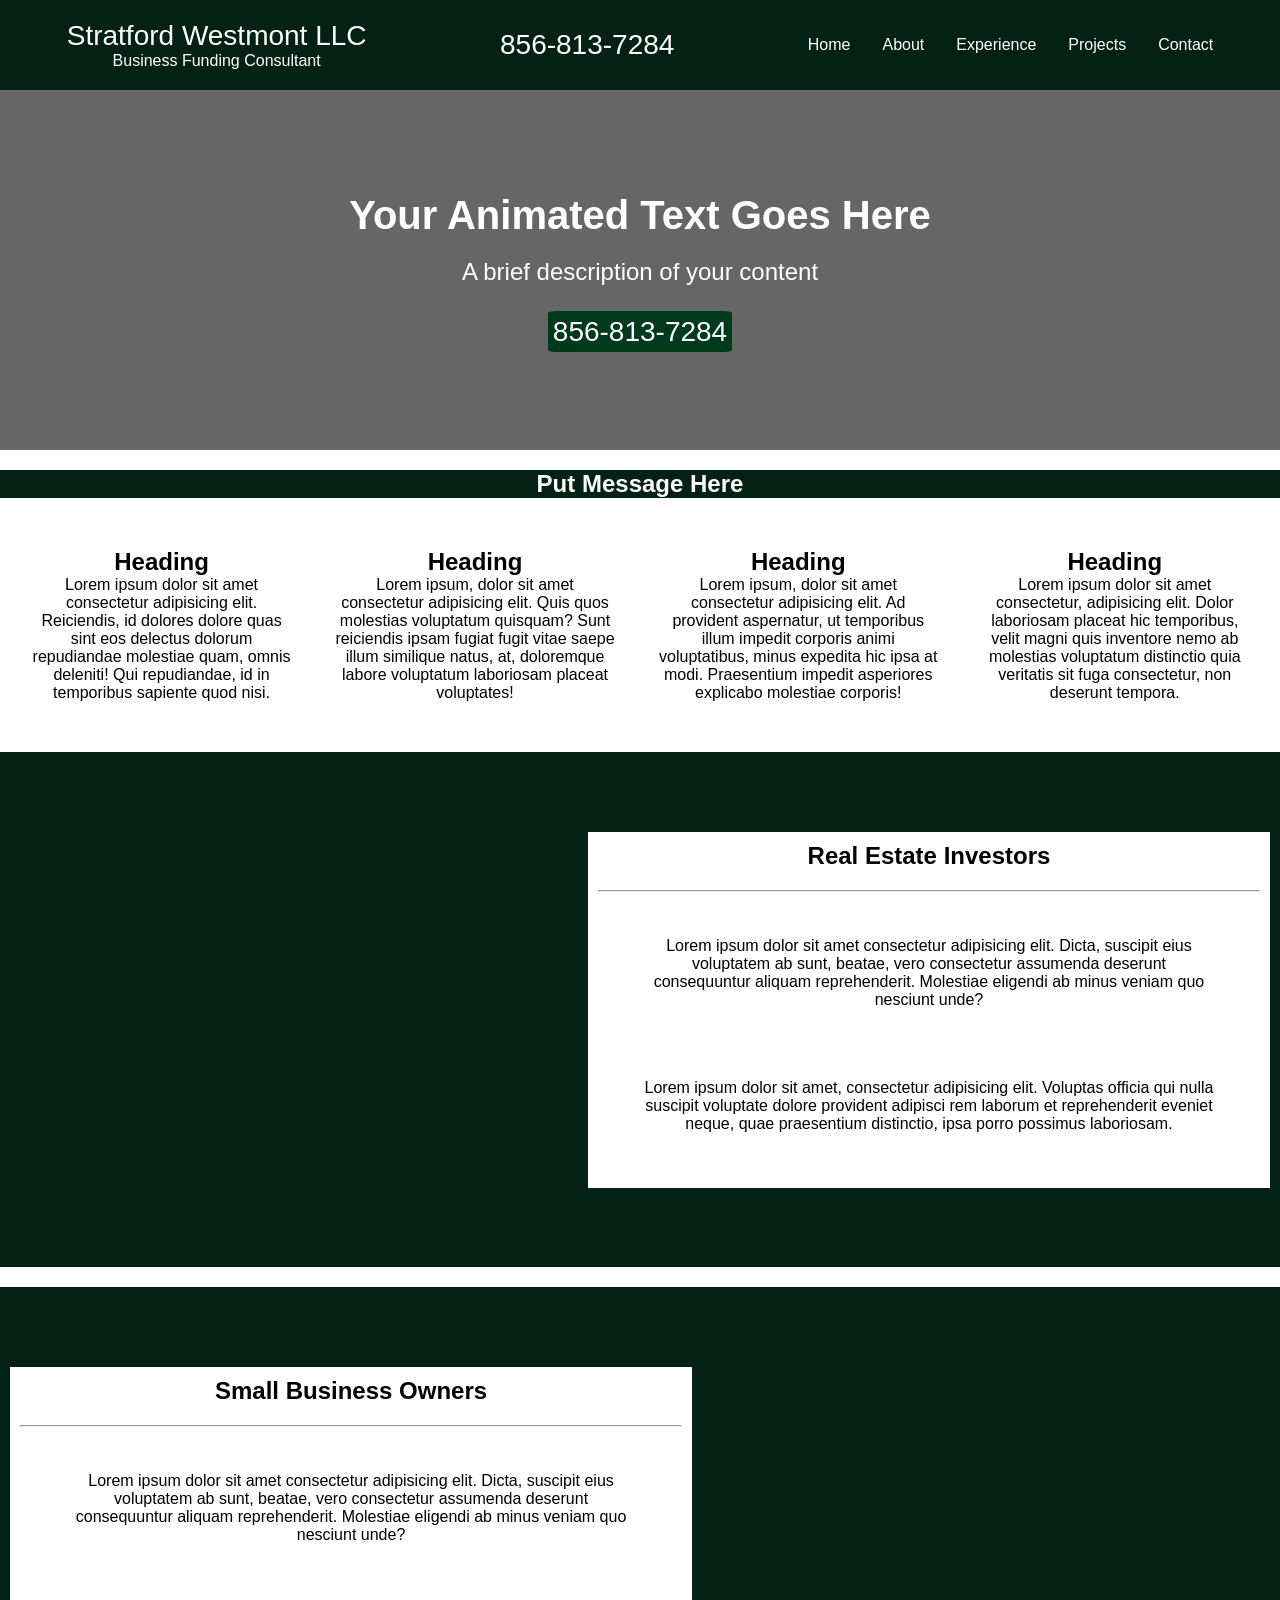
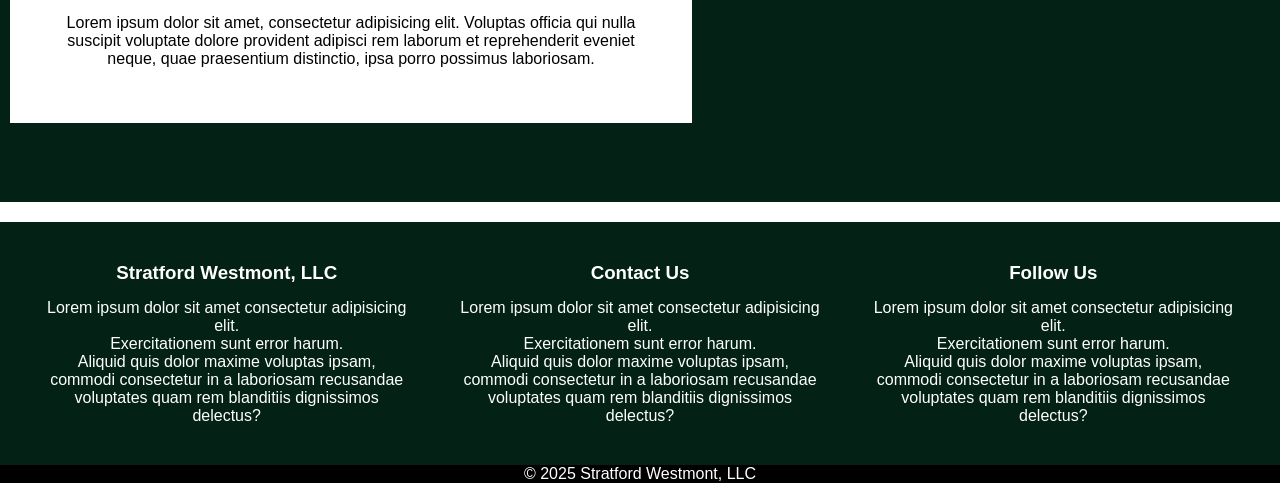
==== index.html @ 21838e84 "Added new sections and files" ====
<!DOCTYPE html>
<html lang="en">
<head>
    <meta charset="UTF-8">
    <meta name="viewport" content="width=device-width, initial-scale=1.0">
    <meta http-equiv="Content-Type" content="text/html; charset=utf-8">
    <meta name="description" content="">
    <link rel="stylesheet" href="css/hamburger.css">
    <link rel="stylesheet" href="css/style.css">
    <link rel="stylesheet" href="css/media.css">
    <title>Stratford Westmont</title>  
</head>
<body>
    <nav id="desktop-nav" class="top-nav">           
        <div class="logo">
            <a href="index.html">Stratford Westmont LLC<br>
            <span class="tagline">Business Funding Consultant</span></a>
        </div>
        <div class="top-nav-phone">856-813-7284</div>
        <div class="navigation-position">
            <ul class="nav-links">
                <li><a href="index.html">Home</a></li>
                <li><a href="#about">About</a></li>
                <li><a href="#experience">Experience</a></li>
                <li><a href="#projects">Projects</a></li>
                <li><a href="contact.html">Contact</a></li>
            </ul>
        </div>  
    </nav>
    <nav id="hamburger-nav">
        <div class="logo"><a href="index.html">Stratford Westmont</a></div>
        <div class="hamburger-menu">
            <div class="hamburger-icon" onclick="toggleMenu()">
                <span></span>
                <span></span>
                <span></span>
            </div>
            <div class="menu-links">
                <li><a href="index.html" onclick="toggleMenu()">Home</a></li>
                <li><a href="#about" onclick="toggleMenu()">About</a></li>
                <li><a href="#experience" onclick="toggleMenu()">Experience</a></li>
                <li><a href="#projects" onclick="toggleMenu()">Projects</a></li>
                <li><a href="contact.html" onclick="toggleMenu()">Contact</a></li>
            </div>
        </div>
    </nav>
    <header class="hero">
        <div class="hero-content">
            <h1 class="hero-title">Your Animated Text Goes Here</h1>
            <p class="hero-subtitle">A brief description of your content</p>
            <a href="#" class="hero-phone">856-813-7284</a>
        </div>
    </header>
    <section>

        <!--TODO: Build Content Here-->

        <div class="main-head">
            <h1>Put Message Here</h1>
        </div>
        
        <div class="top-container">
            <div class="top-card"><h2>Heading</h2>Lorem ipsum dolor sit amet consectetur adipisicing elit. Reiciendis, id dolores dolore quas sint eos delectus dolorum repudiandae molestiae quam, omnis deleniti! Qui repudiandae, id in temporibus sapiente quod nisi.</div>
            <div class="top-card"><h2>Heading</h2>Lorem ipsum, dolor sit amet consectetur adipisicing elit. Quis quos molestias voluptatum quisquam? Sunt reiciendis ipsam fugiat fugit vitae saepe illum similique natus, at, doloremque labore voluptatum laboriosam placeat voluptates!</div>
            <div class="top-card"><h2>Heading</h2>Lorem ipsum, dolor sit amet consectetur adipisicing elit. Ad provident aspernatur, ut temporibus illum impedit corporis animi voluptatibus, minus expedita hic ipsa at modi. Praesentium impedit asperiores explicabo molestiae corporis!</div>
            <div class="top-card"><h2>Heading</h2>Lorem ipsum dolor sit amet consectetur, adipisicing elit. Dolor laboriosam placeat hic temporibus, velit magni quis inventore nemo ab molestias voluptatum distinctio quia veritatis sit fuga consectetur, non deserunt tempora.</div>
        </div>
        <div class="first-box">
            <div class="lft-img">
                
                <!--<img src="img/pexels-olly-927022.jpg 550x550" alt="">-->
            </div>
            
            <div class="rgt-text">
                <div class="head-cont"><h2>Real Estate Investors</h2></div>
                <hr>
                <div class="rgt-info">
                    <p>
                        Lorem ipsum dolor sit amet consectetur adipisicing elit. Dicta, suscipit eius voluptatem ab sunt, beatae, vero consectetur assumenda deserunt consequuntur aliquam reprehenderit. Molestiae eligendi ab minus veniam quo nesciunt unde?
                    </p>
                    <p>
                        Lorem ipsum dolor sit amet, consectetur adipisicing elit. Voluptas officia qui nulla suscipit voluptate dolore provident adipisci rem laborum et reprehenderit eveniet neque, quae praesentium distinctio, ipsa porro possimus laboriosam.
                    </p>
                </div>
            </div>
        </div>
        <div class="second-box">
            <div class="lft-text">
                <div class="head-cont"><h2>Small Business Owners</h2></div>
                <hr>
                <div class="lft-info">
                    <p>
                        Lorem ipsum dolor sit amet consectetur adipisicing elit. Dicta, suscipit eius voluptatem ab sunt, beatae, vero consectetur assumenda deserunt consequuntur aliquam reprehenderit. Molestiae eligendi ab minus veniam quo nesciunt unde?
                    </p>
                    <p>
                        Lorem ipsum dolor sit amet, consectetur adipisicing elit. Voluptas officia qui nulla suscipit voluptate dolore provident adipisci rem laborum et reprehenderit eveniet neque, quae praesentium distinctio, ipsa porro possimus laboriosam.
                    </p>
                </div>
            </div>
            <div class="rgt-img">
                
                <!--<img src="img/pexels-olly-927022.jpg 550x550" alt="">-->
            </div>
            
            
        </div>
    </section>
    <footer>
        <div class="ft-box">
            <div class="ft-info">
                <div class="ft-head">
                    <h3>Stratford Westmont, LLC</h3>
                    </div>
                    <div class="ft-cont">
                    <p>Lorem ipsum dolor sit amet consectetur adipisicing elit.<br> Exercitationem sunt error harum. <br>Aliquid quis dolor maxime voluptas ipsam, <br>commodi consectetur in a laboriosam recusandae <br>voluptates quam rem blanditiis dignissimos delectus?</p>
                    </div> 
            </div>
            <div class="ft-info">
                <div class="ft-head">
                    <h3>Contact Us</h3>
                    </div>
                    <div class="ft-cont">
                    <p>Lorem ipsum dolor sit amet consectetur adipisicing elit.<br> Exercitationem sunt error harum. <br>Aliquid quis dolor maxime voluptas ipsam, <br>commodi consectetur in a laboriosam recusandae <br>voluptates quam rem blanditiis dignissimos delectus?</p>
                    </div>
            </div>
            <div class="ft-info">
                <div class="ft-head">
                    <h3>Follow Us</h3>
                    </div>
                    <div class="ft-cont">
                    <p>Lorem ipsum dolor sit amet consectetur adipisicing elit.<br> Exercitationem sunt error harum. <br>Aliquid quis dolor maxime voluptas ipsam, <br>commodi consectetur in a laboriosam recusandae <br>voluptates quam rem blanditiis dignissimos delectus?</p>
                    </div>
            </div>


        </div>
        <div class="ft-copy">
            &copy; 2025 Stratford Westmont, LLC
        </div>
    </footer>

    <script src="js/index.js"></script>
</body>
</html>
---- css/hamburger.css ----
#hamburger-nav {
    display: none;
}

.hamburger-menu {
    position: relative;
    display: inline-block;
}

.hamburger-icon {
    display: flex;
    flex-direction: column;
    justify-content: space-between;
    height: 24px;
    width: 30px;
    cursor: pointer;
}

.hamburger-icon span {
    width: 100%;
    height: 2px;
    background-color: #ffffff;
    /*transition: all 0.3 ease-in-out;*/
}

.menu-links {
    position: absolute;
    top: 100%;
    right: 0;
    background-color: #000000;
    width:fit-content;
    max-height: 0;
    overflow: hidden;
    /*transition: all 0.3 ease-in-out;*/
}

.menu-links a {
    display: block;
    padding: 10px;
    text-align: center;
    font-size: 1.5rem;
    color: #ffffff;
    text-decoration: none;
    /*transition: all 0.3 ease-in-out;*/
}

.menu-links li {
    list-style: none;
}

.menu-links.open {
    max-height: 300px;
}

.hamburger-icon.open span:first-child {
    transform: rotate(45deg) translate(10px, 5px);
}

.hamburger-icon.open span:nth-child(2) {
    opacity: 0;
}

.hamburger-icon.open span:last-child {
    transform: rotate(-45deg) translate(10px, -5px);
}

.hamburger-icon span:first-child {
    transform: none;
}

.hamburger-icon span:first-child {
    opacity: 1;
}

.hamburger-icon span:first-child {
    transform: none;
}
---- css/style.css ----
/* Main CSS code goes here */

@import url('https://fonts.googleapis.com/css2?family=Poppins:ital,wght@0,300;0,400;0,500;0,600;0,900;1,300;1,400;1,500;1,600&display=swap');


* {
    margin: 0;
    padding: 0;
}

body {
    /*background-color: #aaa9a9;*/
    margin: 0;
    padding: 0;
    font-family: Verdana, Geneva, Tahoma, sans-serif;
}

.logo {
    font-size: 1.75rem;
    color:#ffffff;
}

.logo a {
    text-decoration: none;
    justify-content: center;
    color:#ffffff;
}

.logo:hover {
    cursor: default;
}

.tagline {
    display: flex;
    font-size: 1.0rem;
    text-align: center;
    justify-content: center;
    text-decoration: none;
}

.top-nav-phone {
    font-size: 1.75rem;
}

.hero-phone {
    color: #ffffff;
    font-size: 1.75rem;
    padding: 5px;
    background-color: #003a1d;
    border-radius: 5%;
}

.navagation-position {
    background-color: #000000;
}

nav, .nav-links {
    display: flex;
}

nav, .nav-links {
    display: flex;
}

nav {
    justify-content: space-around;
    align-items: center;
    height: 10vh;
}

.nav-links {
    gap: 2rem;
    list-style: none;
    font-size: 1.0rem;
}

a {
    color: #ffffff;
    text-decoration: none;
    text-decoration-color: #aaa9a9;


}

a:hover {
    color: #000000;
    text-decoration: none;
    text-underline-offset: 1rem;
    text-decoration-color: rgb(181, 181, 181);
}

.top-nav {
    background-color:#032215;;
    color:#ffffff;   
}

hr {
    color: #003a1d;
}

/* HAMBURGER MENU*/

        /* Moved to hamburger.css file*/

/* Responsive header section */

@keyframes fadeInUp {
    from {
        opacity: 0;
        transform: translateY(20px);
    }
    to {
        opacity: 1;
        transform: translateY(0);
    }
}

.hero {
    position: relative;
    background: url('https://images.pexels.com/photos/2570062/pexels-photo-2570062.jpeg') center/cover no-repeat;
    height: 40vh;
    display: flex;
    align-items: center;
    justify-content: center;
    z-index: -100;
}

.hero::before {
    content: "";
    position: absolute;
    top: 0;
    left: 0;
    width: 100%;
    height: 100%;
    background-color: rgba(0, 0, 0, 0.6); /* Black color with 60% opacity */
    z-index: 1; /* Ensure the overlay is behind the content */
}

.hero-content {
    text-align: center;
    color: #fff;
    z-index: 2; /* Ensure the content is on top of the overlay */
}

.hero-title {
    font-size: 2.5em;
    margin-bottom: 20px;
    animation: fadeInUp 1s ease-in-out;
}

.hero-subtitle {
    font-size: 1.5em;
    margin-bottom: 30px;
    animation: fadeInUp 1s ease-in-out 0.5s;
}

.hero-button {
    display: inline-block;
    padding: 10px 20px;
    font-size: 1.2em;
    text-decoration: none;
    color: #fff;
    background-color: #3498db;
    border-radius: 5px;
    transition: background-color 0.3s ease-in-out;
}

.hero-button:hover {
    background-color: #2980b9;
}

/* Content Section */

.main-head {
    background-color: #032215;
    color: #ffffff;
    margin-top: 20px;
    margin-bottom: 10px;
    text-align: center;
    align-items: center;
    justify-content: center;
    max-height: 8vh;
}

.top-container {
    margin-top: 20px;
    padding: 10px;
    display: flex;
    text-align: center;
    align-items: center;
    justify-content: space-around;
    
}

.top-container > * {
    display: flex;
    /*border: 1px solid #000000;*/
    border-radius: 3%;
}

.top-card {
    /*background-color: aliceblue;*/
    display: block;
    margin: 20px;
}

.first-box {
    background-color: #032215;
    margin-top: 20px;
    padding: 10px;
    display: flex;
    text-align: center;
    align-items: center;
    justify-content: center;
    /*border: 1px solid red;*/
}

.lft-img {
    background: url('https://images.pexels.com/photos/927022/pexels-photo-927022.jpeg') center/cover no-repeat;
    width: 750px;
    height: 55vh;
    margin-right: 20px;
    display: flex;
    text-align: center;
    align-items: center;
    /*justify-content: space-around;*/
    /*border: 1px solid green;*/
}

.rgt-text {
    background-color: #ffffff;
    padding: 10px;
    text-align: center;
    align-items: center;
    justify-content: space-around;
    /*border: 1px solid blue;*/
}

.head-cont {
    margin-bottom: 20px;
}

.rgt-info p {
    margin: 20px;
    padding: 25px;
    max-width: 800px;
    /*border: 1px solid #3498db;*/
}

/* Start */
.second-box {
    background-color: #032215;
    margin-top: 20px;
    padding: 10px;
    display: flex;
    text-align: center;
    align-items: center;
    justify-content: center;
    /*border: 1px solid red;*/
}

.rgt-img {
    background: url('https://images.pexels.com/photos/1267348/pexels-photo-1267348.jpeg') center/cover no-repeat;
    width: 750px;
    height: 55vh;
    margin-left: 20px;
    display: flex;
    text-align: center;
    align-items: center;
    /*justify-content: space-around;*/
    /*border: 1px solid green;*/
}

.lft-text {
    background-color: #ffffff;
    padding: 10px;
    text-align: center;
    align-items: center;
    justify-content: space-around;
    /*border: 1px solid blue;*/
}

.lft-info {
    background-color: #ffffff;
}

.lft-info p {
    
    margin: 20px;
    padding: 25px;
    max-width: 800px;
    /*border: 1px solid #3498db;*/
}
/* End */

/* Form styles */

.header {
    background: url('https://images.pexels.com/photos/2570062/pexels-photo-2570062.jpeg') center/cover no-repeat;
    height: 60vh;
    display: flex;
    align-items: center;
    justify-content: center;
}

.form-box {
    /*width: 1400px;*/
    margin-top: 50px;
    margin-bottom: 150px;
    display: flex;
    align-items: center;
    justify-content: center;
    text-align: center;
}

.form-container {
    width: 800px;
    /*display:flex;*/
    text-align: center;
    justify-content: center;
    align-items: center;
    box-shadow: 0 0 0 1px #363636;
    border-radius: 10px;
    
}

.info-container {
    display:flex;
    text-align: center;
    justify-content: space-around;
    align-items: center;
    /*border: 1px solid green;*/
}

.msg-box {
    margin-bottom: 50px;
}

.submit-button {
    display: inline-block;
    padding: 10px 20px;
    font-size: 1.2em;
    text-decoration: none;
}

button {
    background-color: #000000;
    text-decoration: none;
    border-style: none;
    color:#ffffff;
    padding: 10px 20px;
    font-size: 1.2em;
    border-radius: 5px;
    transition: background-color 0.3s ease-in-out;
}



/* End Form Styles*/


.msg-container {
    display: flex;
    height: fit-content;
    text-align: center;
    align-items: center;
    justify-content: center;
}

.top-msg {
    display: flex;
    margin-top: 30px;
    margin-bottom: 30px;
    font-size: 2.5rem;
    font-weight: 700;
    font-family: Verdana, Geneva, Tahoma, sans-serif;
}

.main-part {
    display: flex;
    text-align: center;
    align-items: center;
    justify-content: space-around;
}

.cont-msg {
    display: flex;
    margin: 5px;
    padding: 10px;
    text-align: center;
    align-items: center;
    justify-content: space-around;
}

.lft-screen {
    text-align: center;
    align-items: center;
    justify-content: center;
}

.loan-prog {
    display: flex;
    margin: 5px;
    padding: 10px;
    text-align: center;
    align-items: center;
    justify-content: space-around;
}

.rgt-screen {
    text-align: center;
    align-items: center;
    justify-content: center;
}

.head-one {
    display: flex;
    font-size: 1.0rem;
    text-align: center;
    align-items: center;
    justify-content: center;
}

.suc-msg {
    display: flex;
    text-align: center;
    align-items: center;
    justify-content: center;
    max-width: 600px;
}

.ft-box {
    margin-top: 20px;
    padding: 20px;
    background-color: #032215;
    color:#001058;;
    display: flex;
    text-align: center;
    align-items: center;
    justify-content: space-around;
}


.ft-info {
    padding: 20px;
    color:#ffffff;
}


.ft-head {
    margin-bottom: 15px;
    color:#ffffff;
    display: flex;
    text-align: center;
    align-items: center;
    justify-content: center;
}

.ft-copy {
    background-color: #000000;
    color: #ffffff;
    display: flex;
    text-align: center;
    align-items: center;
    justify-content: center;
}
---- css/media.css ----
@media screen and (max-width: 950px) {
    #desktop-nav{
        display: none;
    }
    #hamburger-nav {
        display: flex;
        background-color: #000000;
        color: #ffffff;
        z-index: 10000;
    }
}

@media screen and (max-width: 800px) {
    .top-container {
        display: block;
        align-items: center;
        justify-content: center;
        padding: 0;
        margin: 5px;
    }

    .top-card {
        margin: 5px;
        padding:2px;
    }

    .main-part {
        display: block;
    }

    * {
        margin: 0;
    }

    .first-box {
        display: block;
    }

    .second-box {
        display: block;
    }

    

    .ft-box {
        display: block;
    }
}

@media screen and (max-width: 420px) {
    .lft-img{
        display: block;
        max-width: 390px;
        margin:0;
        /*width: 0;
        height: 0;*/
    }

    .rgt-img {
        display: block;
        max-width: 390px;
        margin:0;
        /*width: 0;
        height: 0;*/
    }
}

@media screen and (max-width: 400px) {
    .lft-img{
        display: block;
        max-width: 374px;
        margin:0;
        /*width: 0;
        height: 0;*/
    }

    .rgt-img {
        display: block;
        max-width: 374px;
        margin:0;
        /*width: 0;
        height: 0;*/
    }
}
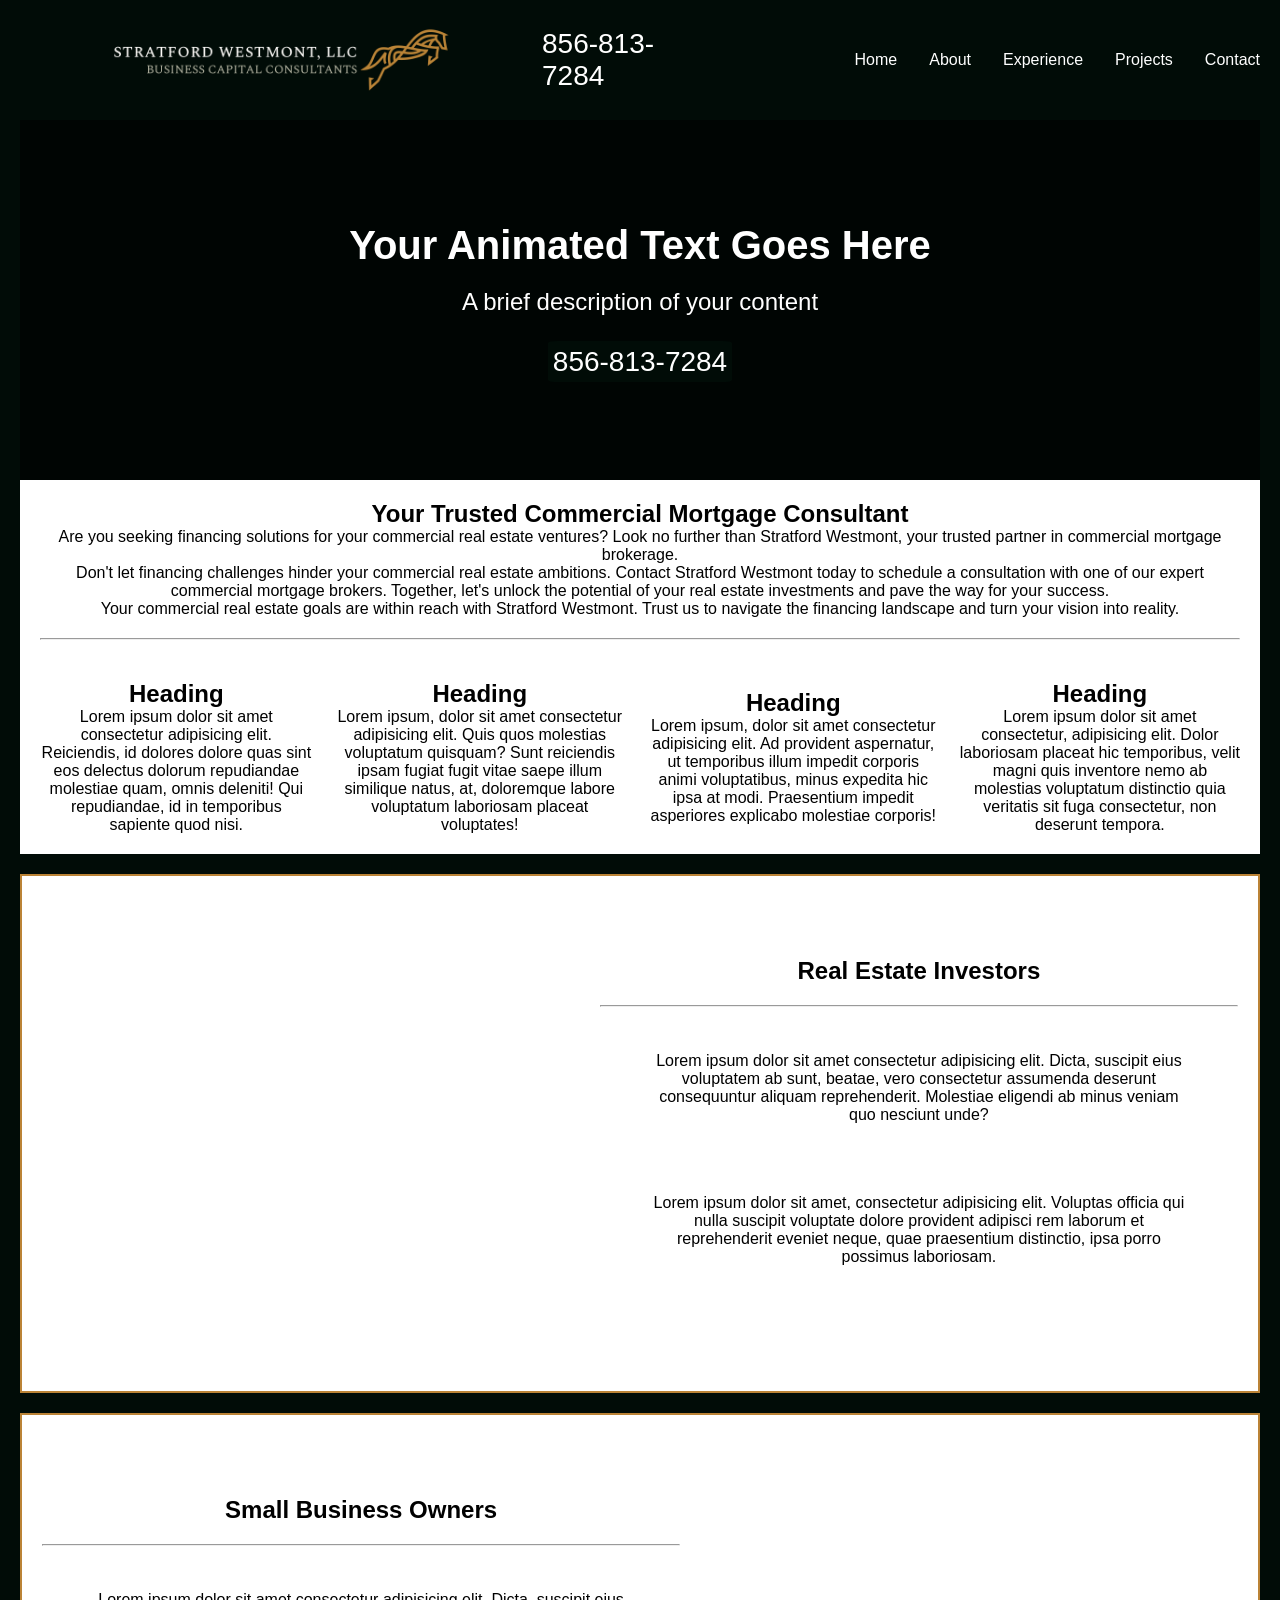
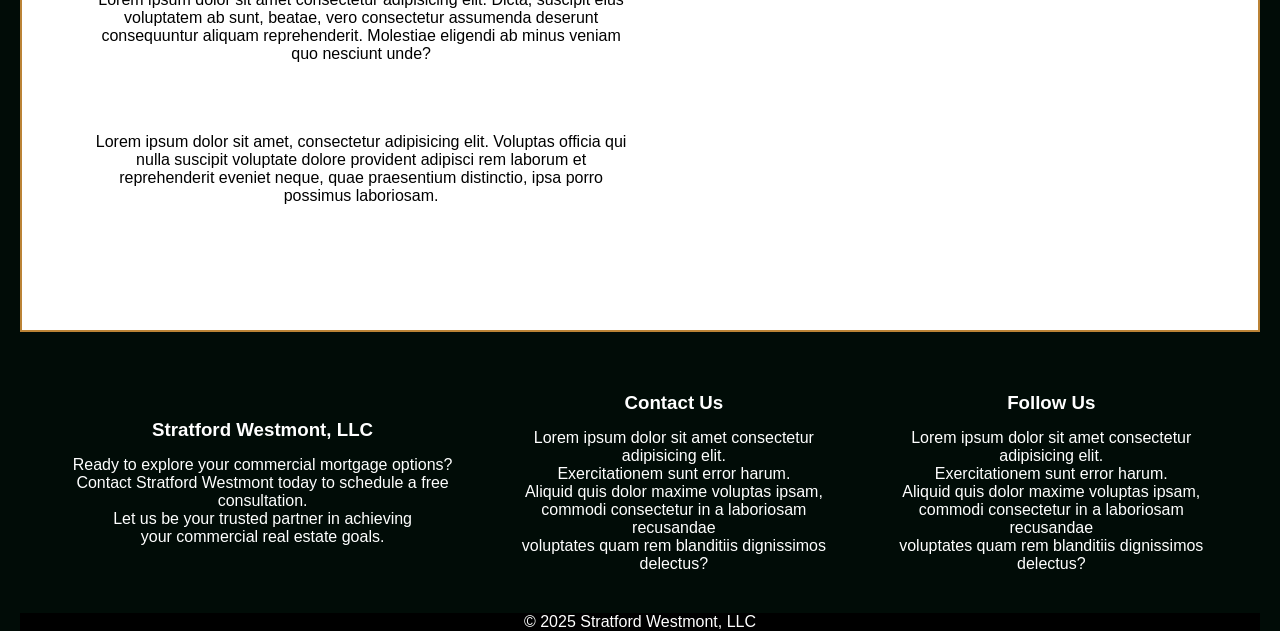
==== commit fca9148f: "Added new sections and files" ====
--- a/index.html
+++ b/index.html
@@ -13,8 +13,8 @@
 <body>
     <nav id="desktop-nav" class="top-nav">           
         <div class="logo">
-            <a href="index.html">Stratford Westmont LLC<br>
-            <span class="tagline">Business Funding Consultant</span></a>
+            <a href="index.html"><!--<img src="img/logo-transparent-png01.png">-->
+            <span class="tagline"></span></a>
         </div>
         <div class="top-nav-phone">856-813-7284</div>
         <div class="navigation-position">
@@ -28,7 +28,7 @@
         </div>  
     </nav>
     <nav id="hamburger-nav">
-        <div class="logo"><a href="index.html">Stratford Westmont</a></div>
+        <div class="logo"><a href="index.html"></a></div>
         <div class="hamburger-menu">
             <div class="hamburger-icon" onclick="toggleMenu()">
                 <span></span>
@@ -56,7 +56,17 @@
         <!--TODO: Build Content Here-->
 
         <div class="main-head">
-            <h1>Put Message Here</h1>
+
+
+            <h1>Your Trusted Commercial Mortgage Consultant</h1>
+
+            <p>Are you seeking financing solutions for your commercial real estate ventures? Look no further than Stratford Westmont, your trusted partner in commercial mortgage brokerage.</p>
+
+            <p>Don't let financing challenges hinder your commercial real estate ambitions. Contact Stratford Westmont today to schedule a consultation with one of our expert commercial mortgage brokers. Together, let's unlock the potential of your real estate investments and pave the way for your success.</p>
+
+            <p>Your commercial real estate goals are within reach with Stratford Westmont. Trust us to navigate the financing landscape and turn your vision into reality.</p>
+
+            <hr>
         </div>
         
         <div class="top-container">
@@ -112,7 +122,7 @@
                     <h3>Stratford Westmont, LLC</h3>
                     </div>
                     <div class="ft-cont">
-                    <p>Lorem ipsum dolor sit amet consectetur adipisicing elit.<br> Exercitationem sunt error harum. <br>Aliquid quis dolor maxime voluptas ipsam, <br>commodi consectetur in a laboriosam recusandae <br>voluptates quam rem blanditiis dignissimos delectus?</p>
+                    <p>Ready to explore your commercial mortgage options? <br>Contact Stratford Westmont today to schedule a free consultation. <br>Let us be your trusted partner in achieving <br>your commercial real estate goals.</p>
                     </div> 
             </div>
             <div class="ft-info">
--- a/css/style.css
+++ b/css/style.css
@@ -9,15 +9,21 @@
 }
 
 body {
-    /*background-color: #aaa9a9;*/
-    margin: 0;
+    background-color: #010c07;
+    margin-left: 20px;
+    margin-right: 20px;
     padding: 0;
     font-family: Verdana, Geneva, Tahoma, sans-serif;
 }
 
 .logo {
+    /*position: relative;*/
+    background: url('/img/logo-transparent-png01.png') center/cover no-repeat;
+    height: 140px;
+    width: 560px;
     font-size: 1.75rem;
     color:#ffffff;
+    align-items: start;
 }
 
 .logo a {
@@ -40,13 +46,14 @@
 
 .top-nav-phone {
     font-size: 1.75rem;
+    margin-right: 150px;
 }
 
 .hero-phone {
+    background-color: #010c07;
     color: #ffffff;
     font-size: 1.75rem;
     padding: 5px;
-    background-color: #003a1d;
     border-radius: 5%;
 }
 
@@ -83,15 +90,17 @@
 }
 
 a:hover {
-    color: #000000;
+    color: #7a7a7a;
     text-decoration: none;
     text-underline-offset: 1rem;
     text-decoration-color: rgb(181, 181, 181);
 }
 
 .top-nav {
-    background-color:#032215;;
-    color:#ffffff;   
+    /*border: 1px solid #bb8336;*/
+    background-color:#010c07;
+    color:#ffffff;  
+    height: 120px;
 }
 
 hr {
@@ -116,6 +125,7 @@
 }
 
 .hero {
+    background-color: #ffffff;
     position: relative;
     background: url('https://images.pexels.com/photos/2570062/pexels-photo-2570062.jpeg') center/cover no-repeat;
     height: 40vh;
@@ -172,18 +182,23 @@
 /* Content Section */
 
 .main-head {
-    background-color: #032215;
-    color: #ffffff;
-    margin-top: 20px;
-    margin-bottom: 10px;
-    text-align: center;
-    align-items: center;
-    justify-content: center;
-    max-height: 8vh;
+    background-color: #ffffff;
+    color: #000000;
+    padding: 20px;
+    text-align: center;
+    align-items: center;
+    justify-content: center;
+    /*max-height: 8vh;*/
+}
+
+hr {
+    margin-top: 20px;    
+    color:#bb8336;
 }
 
 .top-container {
-    margin-top: 20px;
+    background-color: #ffffff;
+    margin-bottom: 20px;
     padding: 10px;
     display: flex;
     text-align: center;
@@ -199,13 +214,17 @@
 }
 
 .top-card {
-    /*background-color: aliceblue;*/
+    padding: 10px;
+    /*border: 2px solid #bb8336;
+    background-color: #010c07;*/
+    color: #000000;
     display: block;
-    margin: 20px;
+    /*margin: 20px;*/
 }
 
 .first-box {
-    background-color: #032215;
+    border: 2px solid #bb8336;
+    background-color: #ffffff;
     margin-top: 20px;
     padding: 10px;
     display: flex;
@@ -249,7 +268,8 @@
 
 /* Start */
 .second-box {
-    background-color: #032215;
+    border: 2px solid #bb8336;
+    background-color: #ffffff;
     margin-top: 20px;
     padding: 10px;
     display: flex;
@@ -430,9 +450,10 @@
 }
 
 .ft-box {
+    /*border: 1px solid #bb8336;*/
     margin-top: 20px;
     padding: 20px;
-    background-color: #032215;
+    background-color: #010c07;
     color:#001058;;
     display: flex;
     text-align: center;
--- a/css/media.css
+++ b/css/media.css
@@ -48,6 +48,11 @@
 }
 
 @media screen and (max-width: 420px) {
+
+    body {
+        margin: 0;
+    }
+
     .lft-img{
         display: block;
         max-width: 390px;
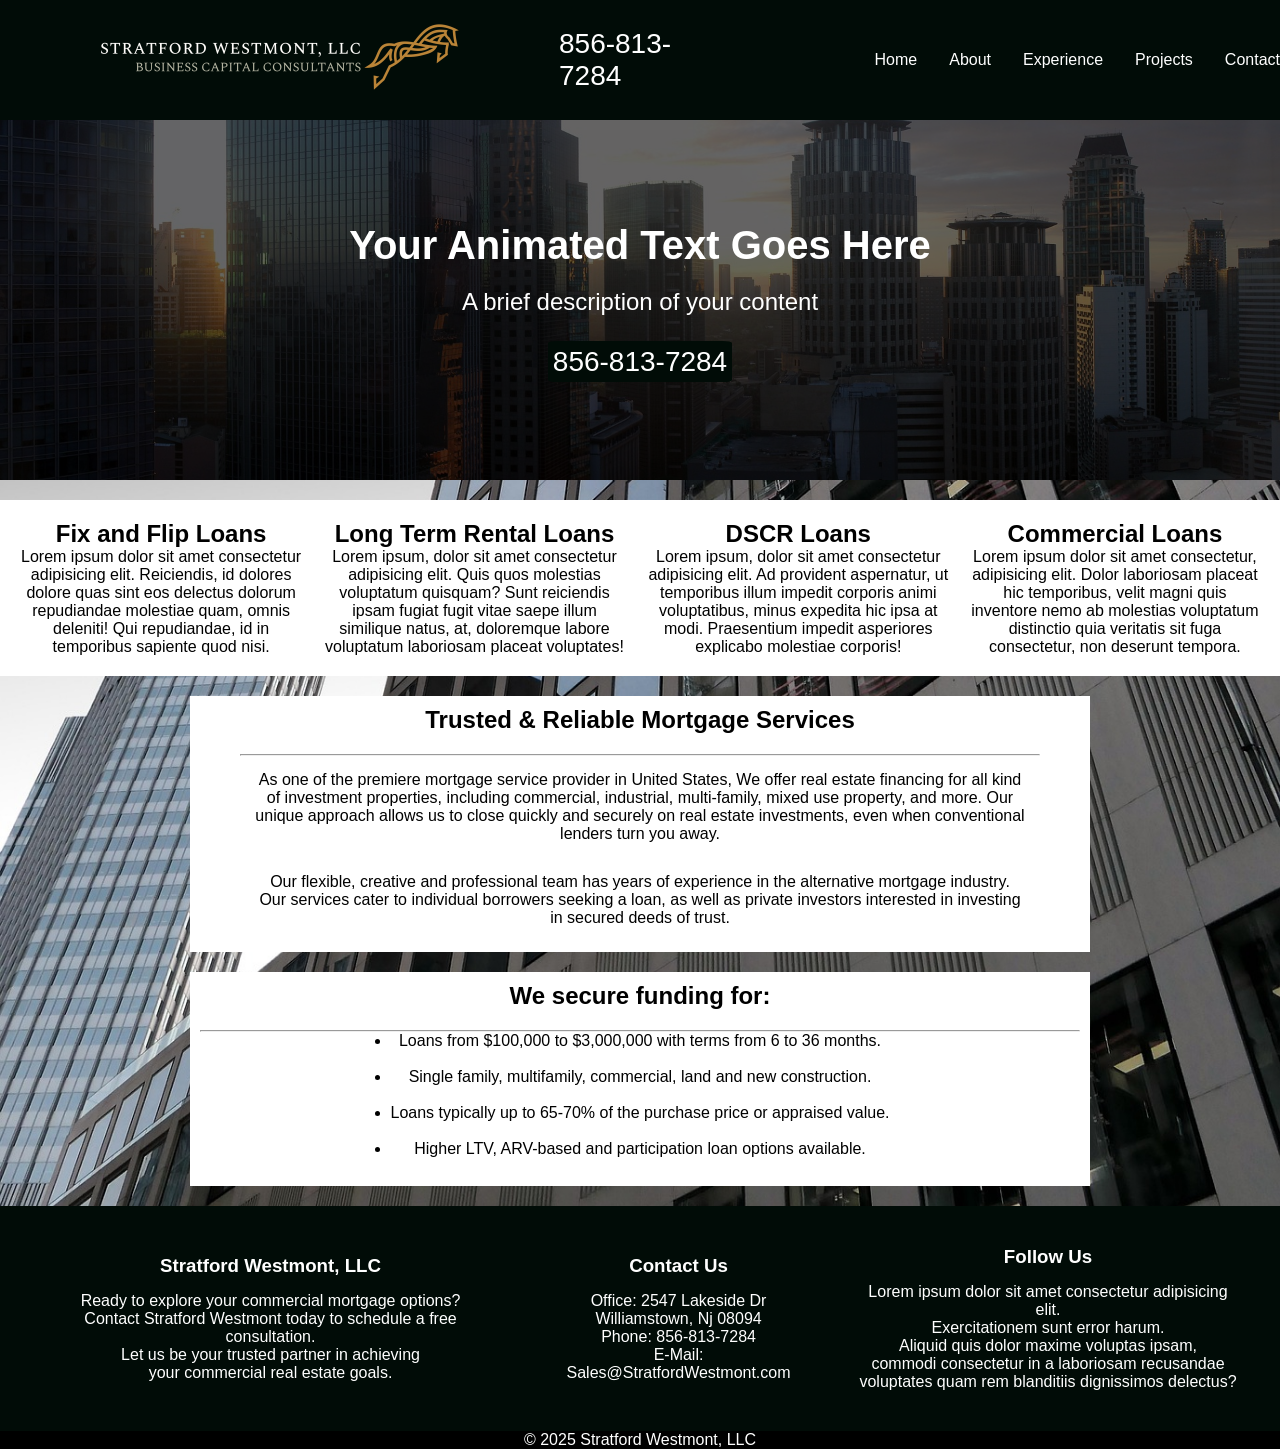
==== commit 1a41b04a: "Added new sections and files" ====
--- a/index.html
+++ b/index.html
@@ -13,7 +13,7 @@
 <body>
     <nav id="desktop-nav" class="top-nav">           
         <div class="logo">
-            <a href="index.html"><!--<img src="img/logo-transparent-png01.png">-->
+            <a href="index.html"><img src="img/logo-transparent-png01.png">
             <span class="tagline"></span></a>
         </div>
         <div class="top-nav-phone">856-813-7284</div>
@@ -28,7 +28,7 @@
         </div>  
     </nav>
     <nav id="hamburger-nav">
-        <div class="logo"><a href="index.html"></a></div>
+        <div class="logo"><a href="index.html">Stratford Westmont LLC</a></div>
         <div class="hamburger-menu">
             <div class="hamburger-icon" onclick="toggleMenu()">
                 <span></span>
@@ -51,29 +51,14 @@
             <a href="#" class="hero-phone">856-813-7284</a>
         </div>
     </header>
-    <section>
-
-        <!--TODO: Build Content Here-->
-
-        <div class="main-head">
-
-
-            <h1>Your Trusted Commercial Mortgage Consultant</h1>
-
-            <p>Are you seeking financing solutions for your commercial real estate ventures? Look no further than Stratford Westmont, your trusted partner in commercial mortgage brokerage.</p>
-
-            <p>Don't let financing challenges hinder your commercial real estate ambitions. Contact Stratford Westmont today to schedule a consultation with one of our expert commercial mortgage brokers. Together, let's unlock the potential of your real estate investments and pave the way for your success.</p>
-
-            <p>Your commercial real estate goals are within reach with Stratford Westmont. Trust us to navigate the financing landscape and turn your vision into reality.</p>
-
-            <hr>
+    <section class="parallax-back">
+        
         </div>
-        
         <div class="top-container">
-            <div class="top-card"><h2>Heading</h2>Lorem ipsum dolor sit amet consectetur adipisicing elit. Reiciendis, id dolores dolore quas sint eos delectus dolorum repudiandae molestiae quam, omnis deleniti! Qui repudiandae, id in temporibus sapiente quod nisi.</div>
-            <div class="top-card"><h2>Heading</h2>Lorem ipsum, dolor sit amet consectetur adipisicing elit. Quis quos molestias voluptatum quisquam? Sunt reiciendis ipsam fugiat fugit vitae saepe illum similique natus, at, doloremque labore voluptatum laboriosam placeat voluptates!</div>
-            <div class="top-card"><h2>Heading</h2>Lorem ipsum, dolor sit amet consectetur adipisicing elit. Ad provident aspernatur, ut temporibus illum impedit corporis animi voluptatibus, minus expedita hic ipsa at modi. Praesentium impedit asperiores explicabo molestiae corporis!</div>
-            <div class="top-card"><h2>Heading</h2>Lorem ipsum dolor sit amet consectetur, adipisicing elit. Dolor laboriosam placeat hic temporibus, velit magni quis inventore nemo ab molestias voluptatum distinctio quia veritatis sit fuga consectetur, non deserunt tempora.</div>
+            <div class="top-card"><h2>Fix and Flip Loans</h2>Lorem ipsum dolor sit amet consectetur adipisicing elit. Reiciendis, id dolores dolore quas sint eos delectus dolorum repudiandae molestiae quam, omnis deleniti! Qui repudiandae, id in temporibus sapiente quod nisi.</div>
+            <div class="top-card"><h2>Long Term Rental Loans</h2>Lorem ipsum, dolor sit amet consectetur adipisicing elit. Quis quos molestias voluptatum quisquam? Sunt reiciendis ipsam fugiat fugit vitae saepe illum similique natus, at, doloremque labore voluptatum laboriosam placeat voluptates!</div>
+            <div class="top-card"><h2>DSCR Loans</h2>Lorem ipsum, dolor sit amet consectetur adipisicing elit. Ad provident aspernatur, ut temporibus illum impedit corporis animi voluptatibus, minus expedita hic ipsa at modi. Praesentium impedit asperiores explicabo molestiae corporis!</div>
+            <div class="top-card"><h2>Commercial Loans</h2>Lorem ipsum dolor sit amet consectetur, adipisicing elit. Dolor laboriosam placeat hic temporibus, velit magni quis inventore nemo ab molestias voluptatum distinctio quia veritatis sit fuga consectetur, non deserunt tempora.</div>
         </div>
         <div class="first-box">
             <div class="lft-img">
@@ -82,35 +67,41 @@
             </div>
             
             <div class="rgt-text">
-                <div class="head-cont"><h2>Real Estate Investors</h2></div>
+                <div class="head-cont"><h2>Trusted & Reliable Mortgage Services</h2></div>
                 <hr>
                 <div class="rgt-info">
                     <p>
-                        Lorem ipsum dolor sit amet consectetur adipisicing elit. Dicta, suscipit eius voluptatem ab sunt, beatae, vero consectetur assumenda deserunt consequuntur aliquam reprehenderit. Molestiae eligendi ab minus veniam quo nesciunt unde?
+                        As one of the premiere mortgage service provider in United States, We offer real estate financing for all kind of investment properties, including commercial, industrial, multi-family, mixed use property, and more. Our unique approach allows us to close quickly and securely on real estate investments, even when conventional lenders turn you away.
+                    </p><p>
+                        Our flexible, creative and professional team has years of experience in the alternative mortgage industry. Our services cater to individual borrowers seeking a loan, as well as private investors interested in investing in secured deeds of trust.
                     </p>
-                    <p>
-                        Lorem ipsum dolor sit amet, consectetur adipisicing elit. Voluptas officia qui nulla suscipit voluptate dolore provident adipisci rem laborum et reprehenderit eveniet neque, quae praesentium distinctio, ipsa porro possimus laboriosam.
-                    </p>
+                    
                 </div>
             </div>
         </div>
         <div class="second-box">
             <div class="lft-text">
-                <div class="head-cont"><h2>Small Business Owners</h2></div>
+                <div class="head-cont"><h2>We secure funding for:</h2></div>
                 <hr>
-                <div class="lft-info">
-                    <p>
-                        Lorem ipsum dolor sit amet consectetur adipisicing elit. Dicta, suscipit eius voluptatem ab sunt, beatae, vero consectetur assumenda deserunt consequuntur aliquam reprehenderit. Molestiae eligendi ab minus veniam quo nesciunt unde?
-                    </p>
-                    <p>
-                        Lorem ipsum dolor sit amet, consectetur adipisicing elit. Voluptas officia qui nulla suscipit voluptate dolore provident adipisci rem laborum et reprehenderit eveniet neque, quae praesentium distinctio, ipsa porro possimus laboriosam.
-                    </p>
+                <div class="left-pad">
+                    <div class="lft-info">
+                       
+                            <ul>
+                                
+                                <li>Loans from $100,000 to $3,000,000 with terms from 6 to 36 months.</li><br>
+                                <li>Single family, multifamily, commercial, land and new construction.</li><br>
+                                <li>Loans typically up to 65-70% of the purchase price or appraised value.</li><br>
+                                <li>Higher LTV, ARV-based and participation loan options available.</li><br>
+                                
+                            </ul>
+                        
+                    </div>
                 </div>
             </div>
-            <div class="rgt-img">
+            <!--<div class="rgt-img">
                 
-                <!--<img src="img/pexels-olly-927022.jpg 550x550" alt="">-->
-            </div>
+                <img src="img/pexels-olly-927022.jpg 550x550" alt="">
+            </div>-->
             
             
         </div>
@@ -130,7 +121,10 @@
                     <h3>Contact Us</h3>
                     </div>
                     <div class="ft-cont">
-                    <p>Lorem ipsum dolor sit amet consectetur adipisicing elit.<br> Exercitationem sunt error harum. <br>Aliquid quis dolor maxime voluptas ipsam, <br>commodi consectetur in a laboriosam recusandae <br>voluptates quam rem blanditiis dignissimos delectus?</p>
+                        Office: 2547 Lakeside Dr<br>
+                        Williamstown, Nj 08094<br>
+                        Phone: 856-813-7284<br>
+                        E-Mail: <a href="mailto:Sales@StratfordWestmont.com">Sales@StratfordWestmont.com</a>
                     </div>
             </div>
             <div class="ft-info">
--- a/css/style.css
+++ b/css/style.css
@@ -10,20 +10,21 @@
 
 body {
     background-color: #010c07;
-    margin-left: 20px;
-    margin-right: 20px;
+    background: url(../assets/img/architecture-4.jpg) center/cover no-repeat fixed;
+    /*margin-left: 20px;
+    margin-right: 20px;*/
     padding: 0;
     font-family: Verdana, Geneva, Tahoma, sans-serif;
 }
 
 .logo {
     /*position: relative;*/
-    background: url('/img/logo-transparent-png01.png') center/cover no-repeat;
-    height: 140px;
-    width: 560px;
+    /*background: url('/img/logo-transparent-png01.png') center/cover no-repeat;*/
+    /*height: 140px;
+    width: 560px;*/
     font-size: 1.75rem;
     color:#ffffff;
-    align-items: start;
+    /*align-items: start;*/
 }
 
 .logo a {
@@ -127,7 +128,7 @@
 .hero {
     background-color: #ffffff;
     position: relative;
-    background: url('https://images.pexels.com/photos/2570062/pexels-photo-2570062.jpeg') center/cover no-repeat;
+    background: url('/assets/img/panorama-city.jpg') center/cover no-repeat;
     height: 40vh;
     display: flex;
     align-items: center;
@@ -181,10 +182,21 @@
 
 /* Content Section */
 
+/*.parallax-back {
+    background: url(../assets/img/architecture-4.jpg) center/cover no-repeat fixed;
+}*/
+
+.main-box {
+    background-color: #ffffff;
+    padding-left: 50px;
+    padding-right: 50px;
+}
+
 .main-head {
     background-color: #ffffff;
     color: #000000;
     padding: 20px;
+    line-height: 1.75rem;
     text-align: center;
     align-items: center;
     justify-content: center;
@@ -198,6 +210,7 @@
 
 .top-container {
     background-color: #ffffff;
+    margin-top: 20px;
     margin-bottom: 20px;
     padding: 10px;
     display: flex;
@@ -223,10 +236,12 @@
 }
 
 .first-box {
-    border: 2px solid #bb8336;
-    background-color: #ffffff;
+    background-color: #ffffff;
+    max-width: 900px;
     margin-top: 20px;
-    padding: 10px;
+    margin-left: auto;
+    margin-right: auto;
+    /*padding: 10px;*/
     display: flex;
     text-align: center;
     align-items: center;
@@ -234,7 +249,7 @@
     /*border: 1px solid red;*/
 }
 
-.lft-img {
+/*.lft-img {
     background: url('https://images.pexels.com/photos/927022/pexels-photo-927022.jpeg') center/cover no-repeat;
     width: 750px;
     height: 55vh;
@@ -243,8 +258,8 @@
     text-align: center;
     align-items: center;
     /*justify-content: space-around;*/
-    /*border: 1px solid green;*/
-}
+    /*border: 1px solid green;
+}*/
 
 .rgt-text {
     background-color: #ffffff;
@@ -259,58 +274,74 @@
     margin-bottom: 20px;
 }
 
+.rgt-info {
+    max-width: 800px;
+}
+
 .rgt-info p {
+    padding: 15px;
+    max-width: 800px;
+    /*border: 1px solid #3498db;*/
+}
+
+/* Start */
+.second-box {
+    max-width: 900px;
+    margin-top: 20px;
+    margin-left: auto;
+    margin-right: auto;
+    margin-bottom: 20px;
+    /*padding: 10px;*/
+    /*display: flex;*/
+    text-align: center;
+    align-items: center;
+    justify-content: center;
+    /*border: 1px solid red;*/
+}
+
+/*.rgt-img {
+    background: url('https://images.pexels.com/photos/1267348/pexels-photo-1267348.jpeg') center/cover no-repeat;
+    width: 750px;
+    height: 55vh;
+    margin-left: 20px;
+    display: flex;
+    text-align: center;
+    align-items: center;
+    /*justify-content: space-around;*/
+    /*border: 1px solid green;
+}*/
+
+.lft-text {
+    background-color: #ffffff;
+    padding: 10px;
+    text-align: center;
+    align-items: center;
+    justify-content: space-around;
+    /*border: 1px solid blue;*/
+}
+
+.lft-info {
+    background-color: #ffffff;
+}
+
+.lft-info p {
     margin: 20px;
     padding: 25px;
     max-width: 800px;
     /*border: 1px solid #3498db;*/
 }
 
-/* Start */
-.second-box {
-    border: 2px solid #bb8336;
-    background-color: #ffffff;
-    margin-top: 20px;
-    padding: 10px;
-    display: flex;
-    text-align: center;
-    align-items: center;
-    justify-content: center;
-    /*border: 1px solid red;*/
-}
-
-.rgt-img {
-    background: url('https://images.pexels.com/photos/1267348/pexels-photo-1267348.jpeg') center/cover no-repeat;
-    width: 750px;
-    height: 55vh;
-    margin-left: 20px;
-    display: flex;
-    text-align: center;
-    align-items: center;
-    /*justify-content: space-around;*/
-    /*border: 1px solid green;*/
-}
-
-.lft-text {
-    background-color: #ffffff;
-    padding: 10px;
-    text-align: center;
-    align-items: center;
-    justify-content: space-around;
-    /*border: 1px solid blue;*/
-}
-
-.lft-info {
-    background-color: #ffffff;
-}
-
-.lft-info p {
-    
-    margin: 20px;
-    padding: 25px;
-    max-width: 800px;
-    /*border: 1px solid #3498db;*/
-}
+.left-pad {
+    padding-left: 100px;
+    padding-right: 100px;
+    display: flex;
+    text-align: center;
+    align-items: center;
+    justify-content: center;
+    /*height: 200px;*/
+}
+
+
 /* End */
 
 /* Form styles */
@@ -345,6 +376,7 @@
 }
 
 .info-container {
+    color: #ffffff;
     display:flex;
     text-align: center;
     justify-content: space-around;
@@ -353,6 +385,7 @@
 }
 
 .msg-box {
+    color:#ffffff;
     margin-bottom: 50px;
 }
 
@@ -449,6 +482,7 @@
     max-width: 600px;
 }
 
+
 .ft-box {
     /*border: 1px solid #bb8336;*/
     margin-top: 20px;
--- a/css/media.css
+++ b/css/media.css
@@ -11,6 +11,11 @@
 }
 
 @media screen and (max-width: 800px) {
+    
+    .logo {
+        margin-left: 0;
+    }
+    
     .top-container {
         display: block;
         align-items: center;
@@ -53,6 +58,10 @@
         margin: 0;
     }
 
+    .top-container {
+        display: block;
+    }
+
     .lft-img{
         display: block;
         max-width: 390px;
@@ -86,4 +95,9 @@
         /*width: 0;
         height: 0;*/
     }
+
+    .left-pad {
+        margin: 0;
+        padding: 0;
+    }
 }
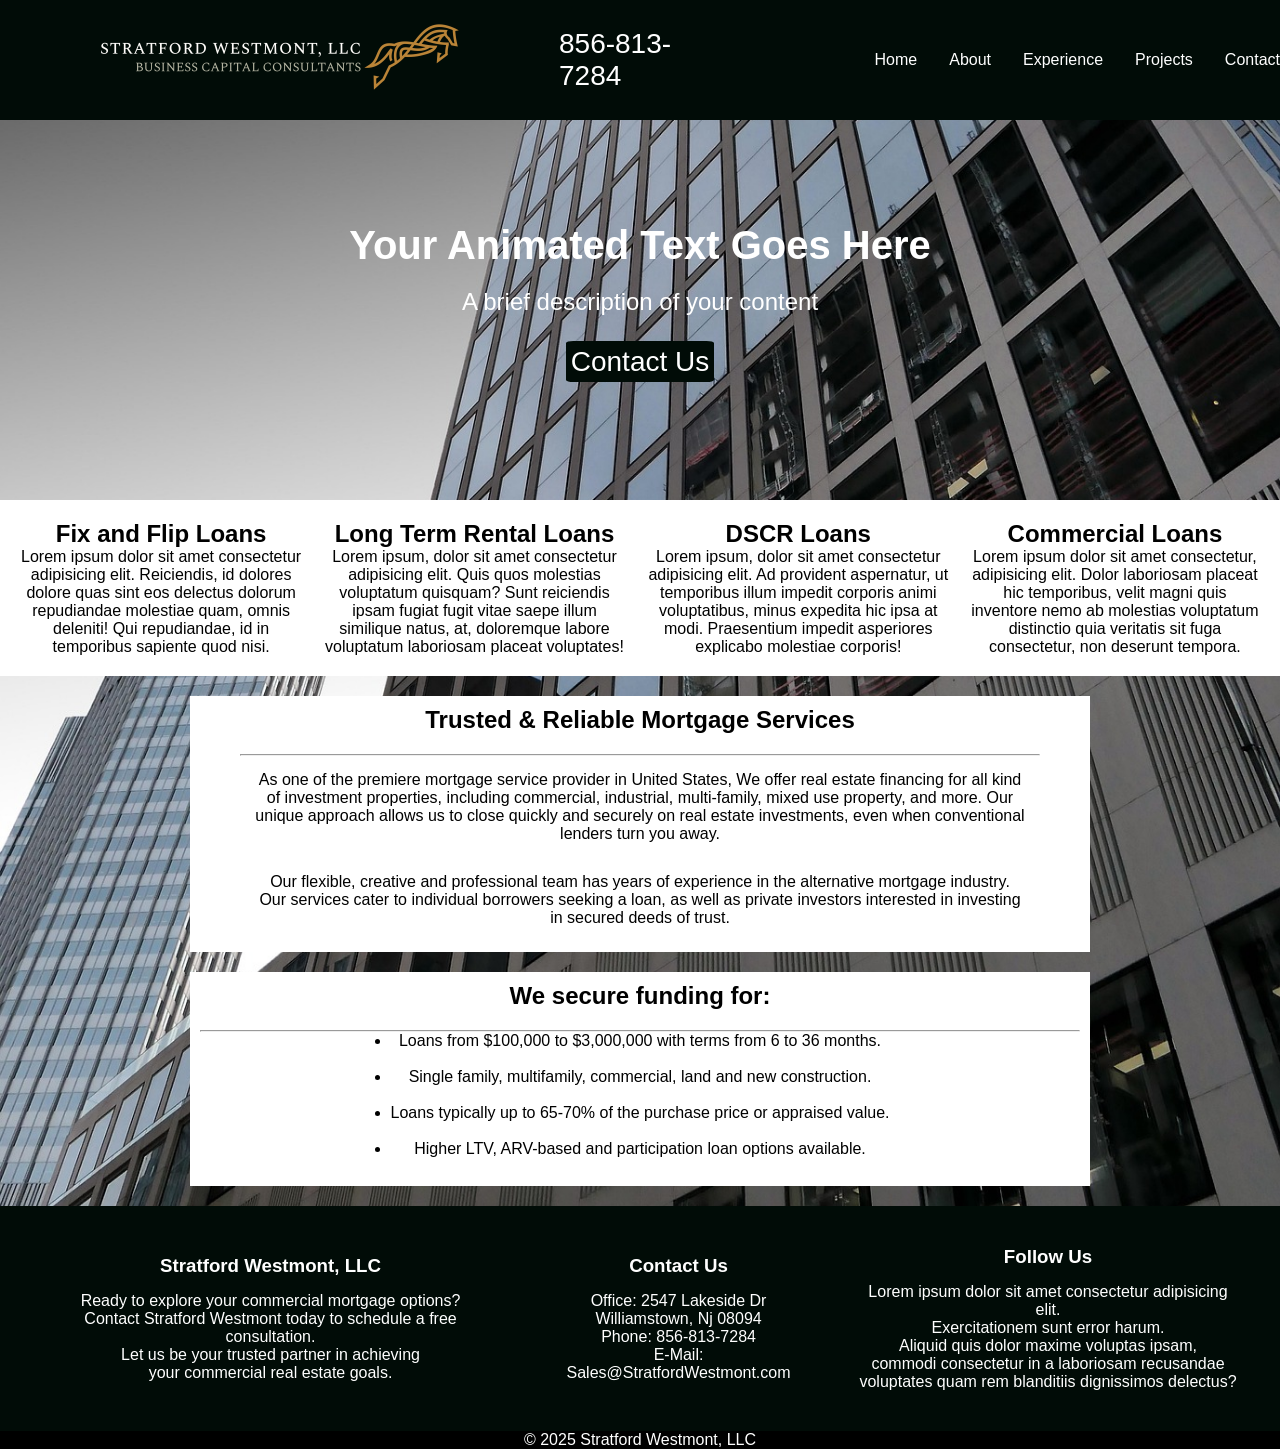
==== commit 394c1912: "Cleaned up UI" ====
--- a/index.html
+++ b/index.html
@@ -48,7 +48,7 @@
         <div class="hero-content">
             <h1 class="hero-title">Your Animated Text Goes Here</h1>
             <p class="hero-subtitle">A brief description of your content</p>
-            <a href="#" class="hero-phone">856-813-7284</a>
+            <a href="contact.html" class="hero-phone">Contact Us</a>
         </div>
     </header>
     <section class="parallax-back">
--- a/css/style.css
+++ b/css/style.css
@@ -126,9 +126,9 @@
 }
 
 .hero {
-    background-color: #ffffff;
+    /*background-color: #ffffff;*/
     position: relative;
-    background: url('/assets/img/panorama-city.jpg') center/cover no-repeat;
+    /*background: url('/assets/img/panorama-city.jpg') center/cover no-repeat;*/
     height: 40vh;
     display: flex;
     align-items: center;
@@ -143,7 +143,7 @@
     left: 0;
     width: 100%;
     height: 100%;
-    background-color: rgba(0, 0, 0, 0.6); /* Black color with 60% opacity */
+    /*background-color: rgba(0, 0, 0, 0.6);*/ /* Black color with 60% opacity */
     z-index: 1; /* Ensure the overlay is behind the content */
 }
 
@@ -173,7 +173,7 @@
     color: #fff;
     background-color: #3498db;
     border-radius: 5px;
-    transition: background-color 0.3s ease-in-out;
+    /*transition: background-color 0.3s ease-in-out;*/
 }
 
 .hero-button:hover {
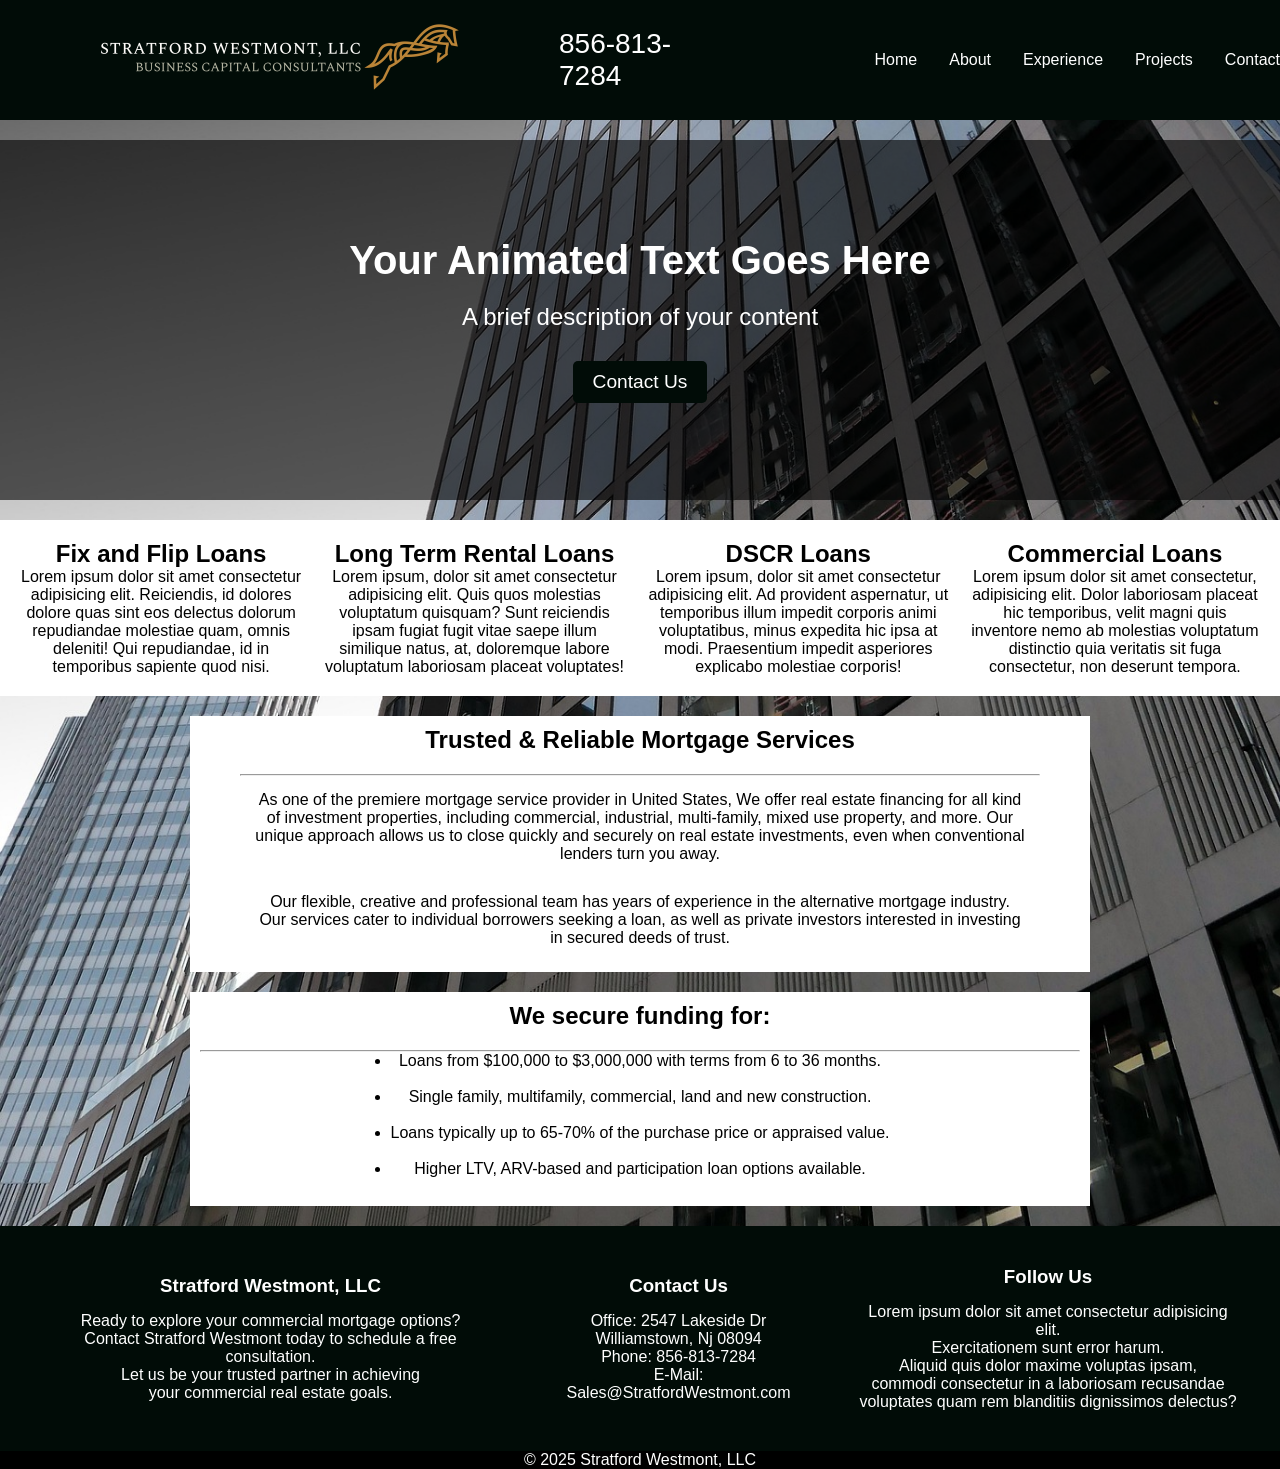
==== commit 6acae26b: "Cleaned up UI" ====
--- a/index.html
+++ b/index.html
@@ -48,7 +48,7 @@
         <div class="hero-content">
             <h1 class="hero-title">Your Animated Text Goes Here</h1>
             <p class="hero-subtitle">A brief description of your content</p>
-            <a href="contact.html" class="hero-phone">Contact Us</a>
+            <a href="contact.html" class="hero-button">Contact Us</a>
         </div>
     </header>
     <section class="parallax-back">
--- a/css/style.css
+++ b/css/style.css
@@ -128,6 +128,7 @@
 .hero {
     /*background-color: #ffffff;*/
     position: relative;
+    margin-top: 20px;
     /*background: url('/assets/img/panorama-city.jpg') center/cover no-repeat;*/
     height: 40vh;
     display: flex;
@@ -143,7 +144,7 @@
     left: 0;
     width: 100%;
     height: 100%;
-    /*background-color: rgba(0, 0, 0, 0.6);*/ /* Black color with 60% opacity */
+    background-color: rgba(0, 0, 0, 0.6); /* Black color with 60% opacity */
     z-index: 1; /* Ensure the overlay is behind the content */
 }
 
@@ -171,8 +172,9 @@
     font-size: 1.2em;
     text-decoration: none;
     color: #fff;
-    background-color: #3498db;
+    background-color: #010c07;
     border-radius: 5px;
+    z-index: 2;
     /*transition: background-color 0.3s ease-in-out;*/
 }
 
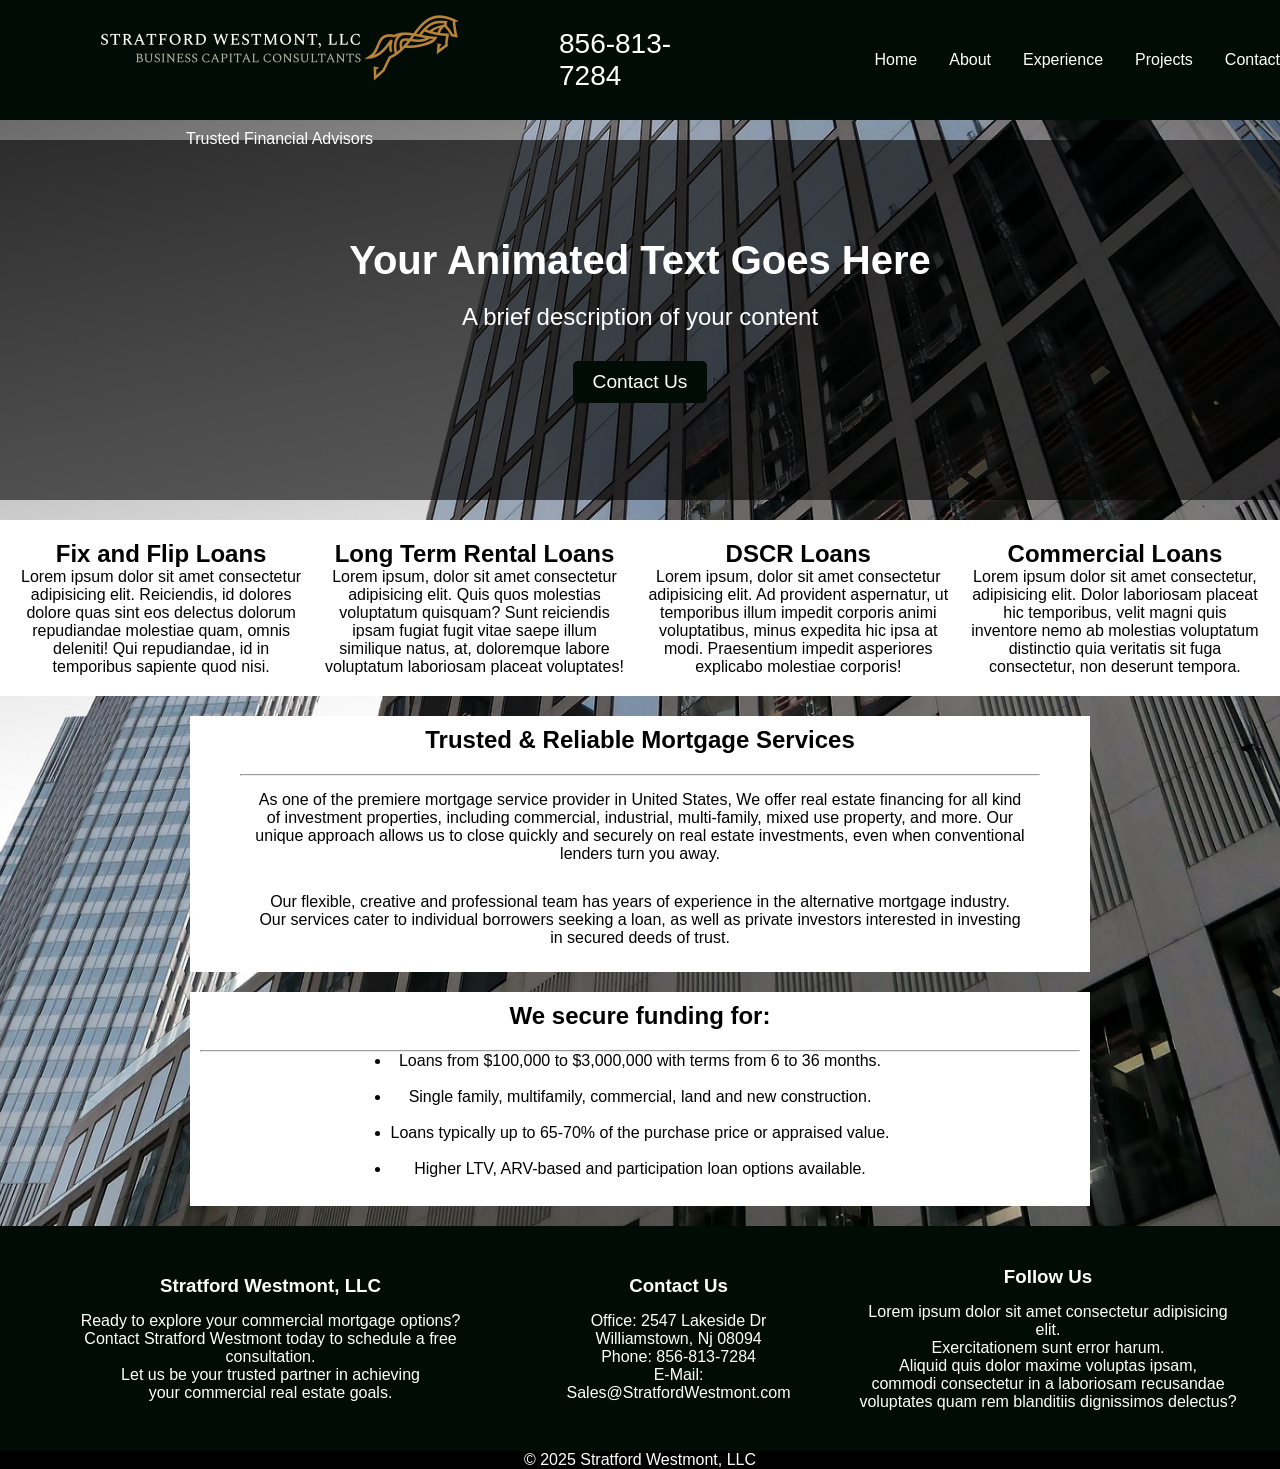
==== commit 192d78db: "Cleaned up UI" ====
--- a/index.html
+++ b/index.html
@@ -14,7 +14,7 @@
     <nav id="desktop-nav" class="top-nav">           
         <div class="logo">
             <a href="index.html"><img src="img/logo-transparent-png01.png">
-            <span class="tagline"></span></a>
+            <span class="tagline">Trusted Financial Advisors</span></a>
         </div>
         <div class="top-nav-phone">856-813-7284</div>
         <div class="navigation-position">
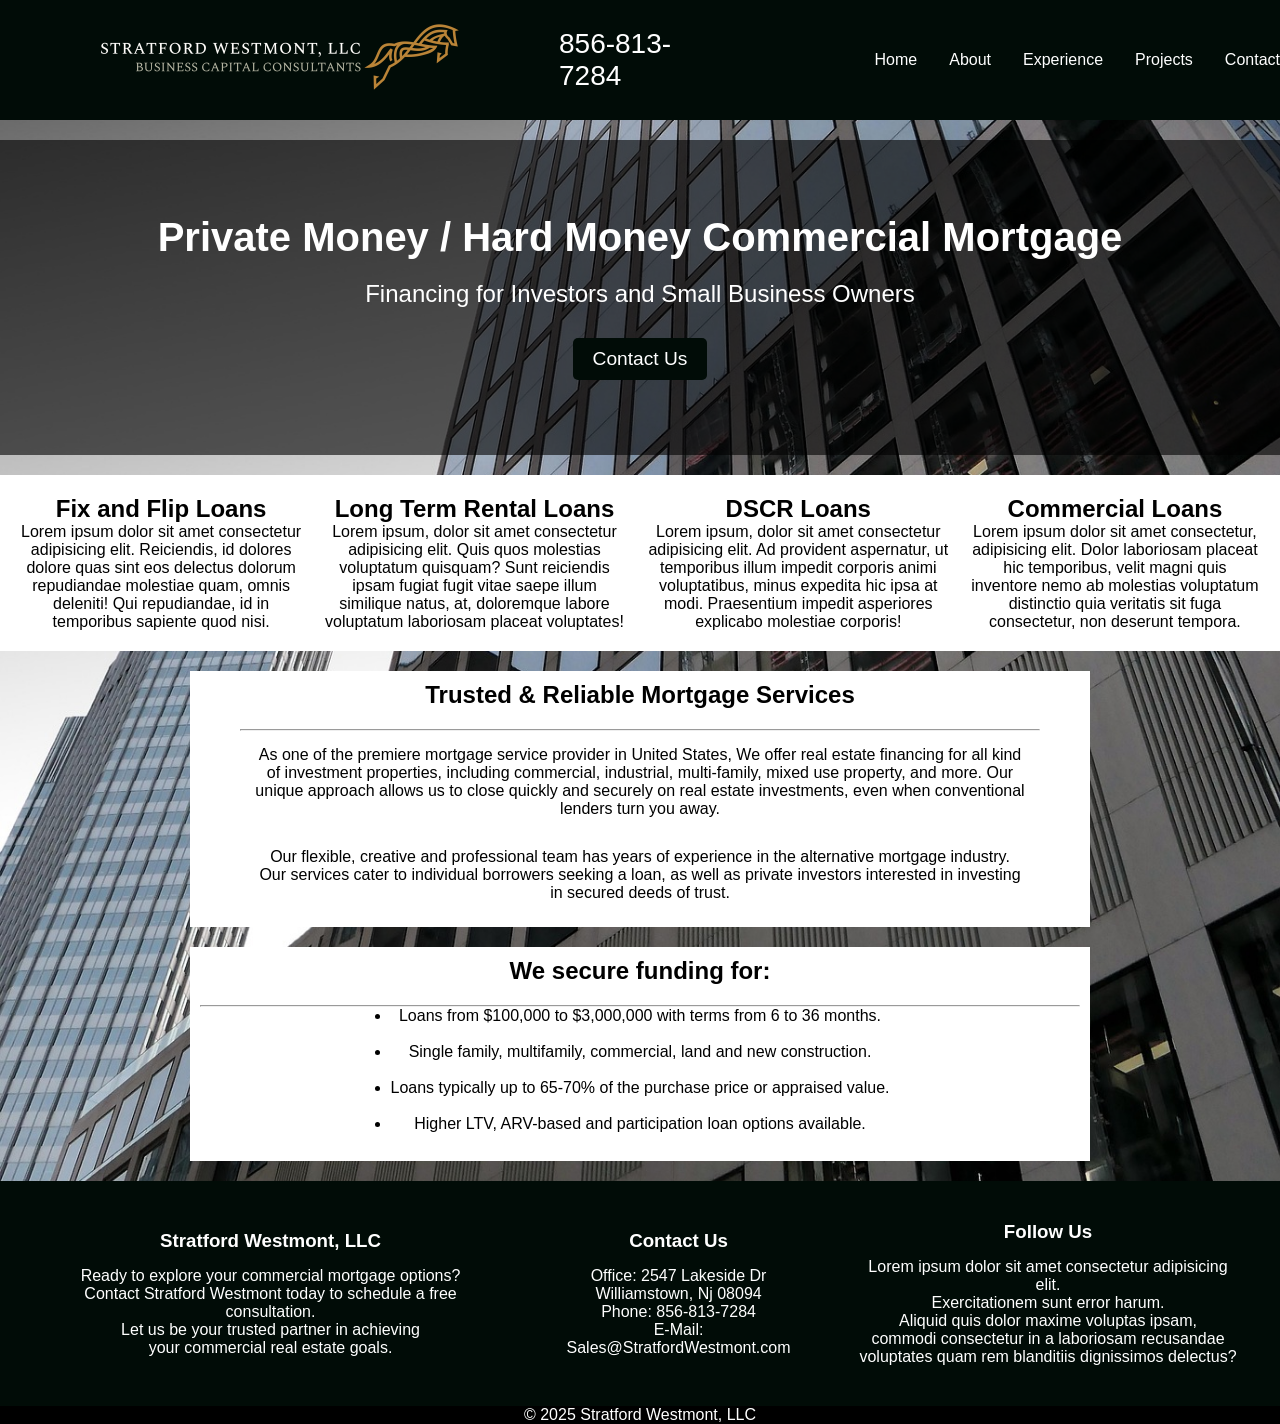
==== commit 8c4010f5: "Cleaned up UI" ====
--- a/index.html
+++ b/index.html
@@ -14,7 +14,7 @@
     <nav id="desktop-nav" class="top-nav">           
         <div class="logo">
             <a href="index.html"><img src="img/logo-transparent-png01.png">
-            <span class="tagline">Trusted Financial Advisors</span></a>
+            <span class="tagline"></span></a>
         </div>
         <div class="top-nav-phone">856-813-7284</div>
         <div class="navigation-position">
@@ -46,8 +46,8 @@
     </nav>
     <header class="hero">
         <div class="hero-content">
-            <h1 class="hero-title">Your Animated Text Goes Here</h1>
-            <p class="hero-subtitle">A brief description of your content</p>
+            <h1 class="hero-title">Private Money / Hard Money Commercial Mortgage</h1>
+            <p class="hero-subtitle">Financing for Investors and Small Business Owners</p>
             <a href="contact.html" class="hero-button">Contact Us</a>
         </div>
     </header>
--- a/css/style.css
+++ b/css/style.css
@@ -130,11 +130,11 @@
     position: relative;
     margin-top: 20px;
     /*background: url('/assets/img/panorama-city.jpg') center/cover no-repeat;*/
-    height: 40vh;
-    display: flex;
-    align-items: center;
-    justify-content: center;
-    z-index: -100;
+    height: 35vh;
+    display: flex;
+    align-items: center;
+    justify-content: center;
+    z-index: 100;
 }
 
 .hero::before {
@@ -179,7 +179,7 @@
 }
 
 .hero-button:hover {
-    background-color: #2980b9;
+    background-color: #195317;
 }
 
 /* Content Section */
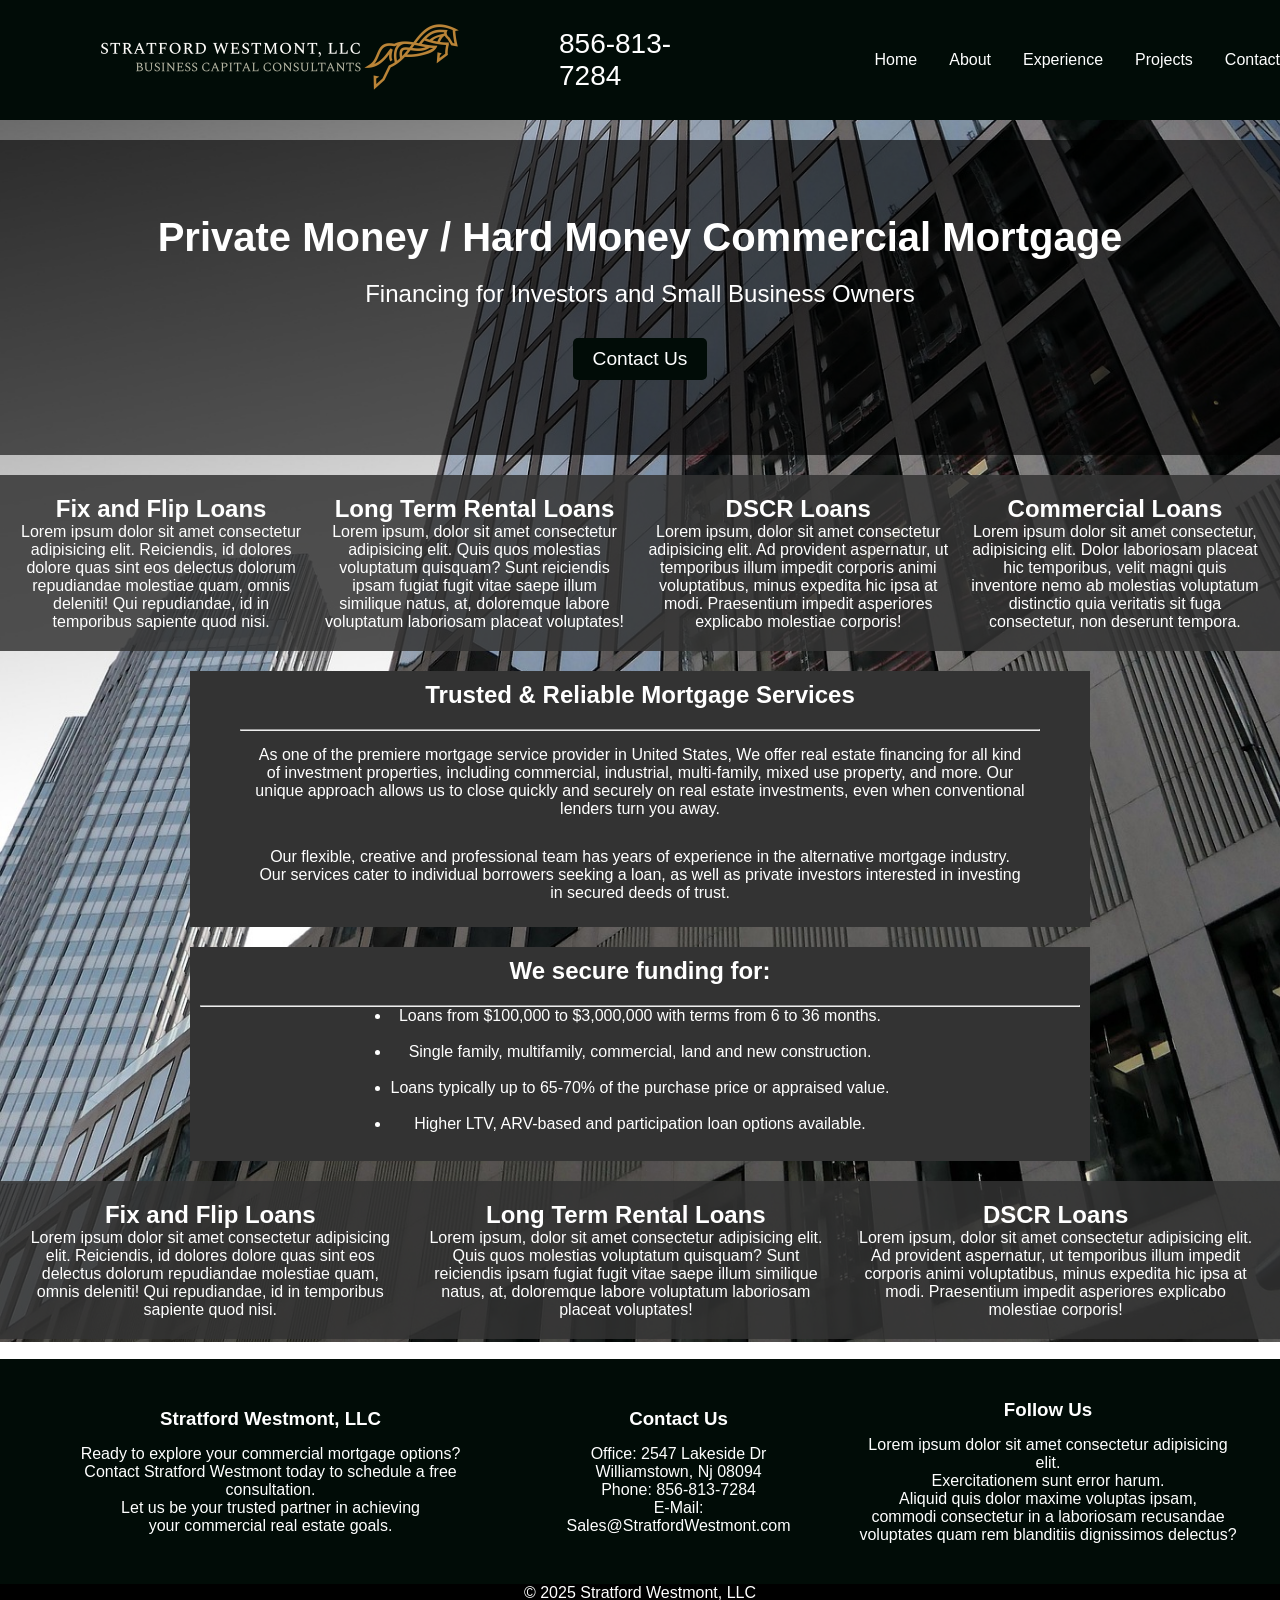
==== commit 79ab5e71: "recent updates" ====
--- a/index.html
+++ b/index.html
@@ -105,6 +105,11 @@
             
             
         </div>
+        <div class="top-container">
+            <div class="top-card"><h2>Fix and Flip Loans</h2>Lorem ipsum dolor sit amet consectetur adipisicing elit. Reiciendis, id dolores dolore quas sint eos delectus dolorum repudiandae molestiae quam, omnis deleniti! Qui repudiandae, id in temporibus sapiente quod nisi.</div>
+            <div class="top-card"><h2>Long Term Rental Loans</h2>Lorem ipsum, dolor sit amet consectetur adipisicing elit. Quis quos molestias voluptatum quisquam? Sunt reiciendis ipsam fugiat fugit vitae saepe illum similique natus, at, doloremque labore voluptatum laboriosam placeat voluptates!</div>
+            <div class="top-card"><h2>DSCR Loans</h2>Lorem ipsum, dolor sit amet consectetur adipisicing elit. Ad provident aspernatur, ut temporibus illum impedit corporis animi voluptatibus, minus expedita hic ipsa at modi. Praesentium impedit asperiores explicabo molestiae corporis!</div>
+        </div></div>
     </section>
     <footer>
         <div class="ft-box">
--- a/css/style.css
+++ b/css/style.css
@@ -179,7 +179,8 @@
 }
 
 .hero-button:hover {
-    background-color: #195317;
+    background-color: #333333;
+    color: #ffffff;
 }
 
 /* Content Section */
@@ -211,7 +212,7 @@
 }
 
 .top-container {
-    background-color: #ffffff;
+    background-color: #333333d8;
     margin-top: 20px;
     margin-bottom: 20px;
     padding: 10px;
@@ -232,13 +233,13 @@
     padding: 10px;
     /*border: 2px solid #bb8336;
     background-color: #010c07;*/
-    color: #000000;
+    color: #ffffff;
     display: block;
     /*margin: 20px;*/
 }
 
 .first-box {
-    background-color: #ffffff;
+    background-color: #333333;
     max-width: 900px;
     margin-top: 20px;
     margin-left: auto;
@@ -264,7 +265,7 @@
 }*/
 
 .rgt-text {
-    background-color: #ffffff;
+    background-color: #333333;
     padding: 10px;
     text-align: center;
     align-items: center;
@@ -274,10 +275,12 @@
 
 .head-cont {
     margin-bottom: 20px;
+    color: #ffffff;
 }
 
 .rgt-info {
     max-width: 800px;
+    color: #ffffff;
 }
 
 .rgt-info p {
@@ -288,6 +291,7 @@
 
 /* Start */
 .second-box {
+    background-color: #333333;
     max-width: 900px;
     margin-top: 20px;
     margin-left: auto;
@@ -314,7 +318,7 @@
 }*/
 
 .lft-text {
-    background-color: #ffffff;
+    background-color: #333333;
     padding: 10px;
     text-align: center;
     align-items: center;
@@ -323,7 +327,8 @@
 }
 
 .lft-info {
-    background-color: #ffffff;
+    background-color: #333333;
+    color: #ffffff;
 }
 
 .lft-info p {
